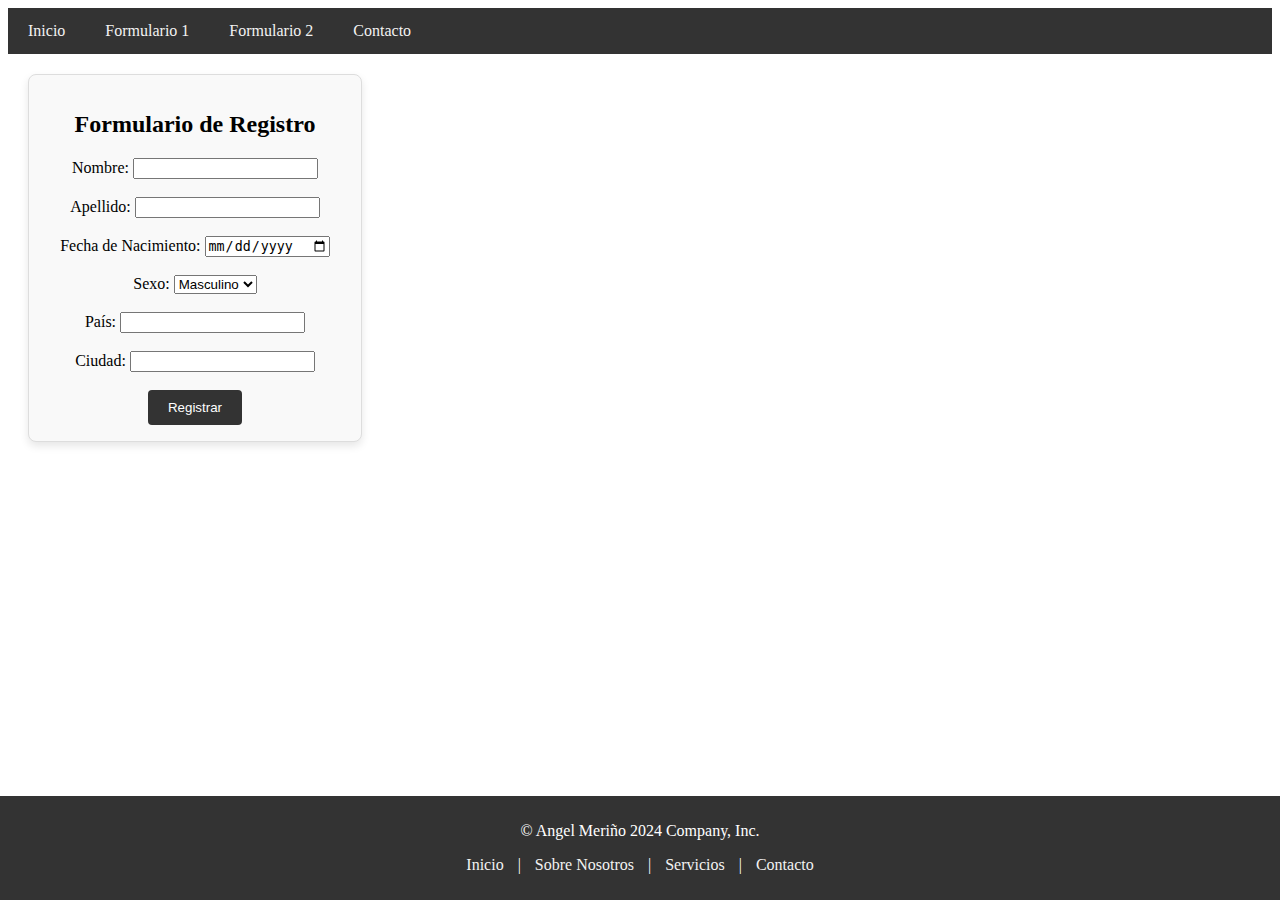
==== index2.html @ f636c62e "first commit" ====
<html lang="en">
  <head>
    <meta charset="UTF-8" />
    <meta name="viewport" content="width=device-width, initial-scale=1.0" />
    <title>Document</title>
    <link rel="stylesheet" href="style.css" />
    <script src="script.js" defer></script>
  </head>
  <body>
    <!-- Barra de navegación -->
    <nav>
      <div class="navbar">
        <a href="index.html">Inicio</a>
        <a href="index2.html">Formulario 1</a>
        <a href="index3.html">Formulario 2</a>
        <a href="index4.html">Contacto</a>
      </div>
    </nav>


 <!-- Formulario -->
    

    <form class="form" action="/submit" method="post"> 
    <h2>Formulario de Registro</h2> 
    <label for="nombre">Nombre:</label> 
    <input type="text" id="nombre" name="nombre" required>
    <br><br> 
    <label for="apellido">Apellido:</label> 
    <input type="text" id="apellido" name="apellido" required>
    <br><br> 
    <label for="fecha_nacimiento">Fecha de Nacimiento:</label> 
    <input type="date" id="fecha_nacimiento" name="fecha_nacimiento" required>
    <br><br> 
    <label for="sexo">Sexo:</label> 
    
    <select id="sexo" name="sexo" required> 
    <option value="masculino">Masculino</option> 
    <option value="femenino">Femenino</option> 
    <option value="otro">Otro</option> 
    </select>

    <br><br> <label for="pais">País:</label> 
    <input type="text" id="pais" name="pais" required>
    <br><br> 
    <label for="ciudad">Ciudad:</label> 
    <input type="text" id="ciudad" name="ciudad" required>
    <br><br> 
    <div class="funtion">
    <input type="submit" value="Registrar">
    </div>

  

   
    <!-- Footer -->
    <footer>
      <div class="footer">
        <p>© Angel Meriño 2024 Company, Inc.</p>
        <p>
          <a href="#inicio">Inicio</a> |
          <a href="#sobre-nosotros">Sobre Nosotros</a> |
          <a href="#servicios">Servicios</a> | <a href="#contacto">Contacto</a>
        </p>
      </div>
    </footer>
  </body>
</html>
---- style.css ----
/* Estilos básicos para la barra de navegación */
.navbar {
  background-color: #333;
  overflow: hidden;
}
.navbar a {
  float: left;
  display: block;
  color: #f2f2f2;
  text-align: center;
  padding: 14px 20px;
  text-decoration: none;
}
.navbar a:hover {
  background-color: #ddd;
  color: black;
}


/* Estilos básicos para la tarjeta */

.card, .form {
  background-color: #f9f9f9;
  border: 1px solid #ddd;
  border-radius: 8px;
  box-shadow: 0 4px 8px rgba(0, 0, 0, 0.1);
  margin: 20px;
  padding: 16px;
  text-align: center;
  width: 300px;
}
.card img, .en_construccion img {
  border-radius: 8px 8px 0 0;
  width: 70%;
}
.card h1 {
  font-size: 14px;
  margin: 10px 0;
}
.card p {
  color: #555;
  font-size: 16px;
}
.card button,.funtion button, .funtion input {
  background-color: #333;
  border: none;
  border-radius: 4px;
  color: white;
  cursor: pointer;
  padding: 10px 20px;
  text-align: center;
}

#container{
display:flex;

}









/* Estilos básicos para el footer */
.footer {
    background-color: #333;
    color: white;
    text-align: center;
    padding: 10px 0;
    position: fixed;
    left: 0;
    bottom: 0;
    width: 100%;
  }
  .footer a {
    color: #f2f2f2;
    text-decoration: none;
    margin: 0 10px;
  }
  .footer a:hover {
    color: #ddd;
  }

  .en_construccion{
  
    text-align: center;
    width: 60%; /* Ancho del div */
    height: 80%; /* Altura del div */
    background-color: #f2f2f2; /* Color de fondo del div */
    margin: 0 auto; /* Margen automático en los lados izquierdo y derecho para centrar el div */
  
  }
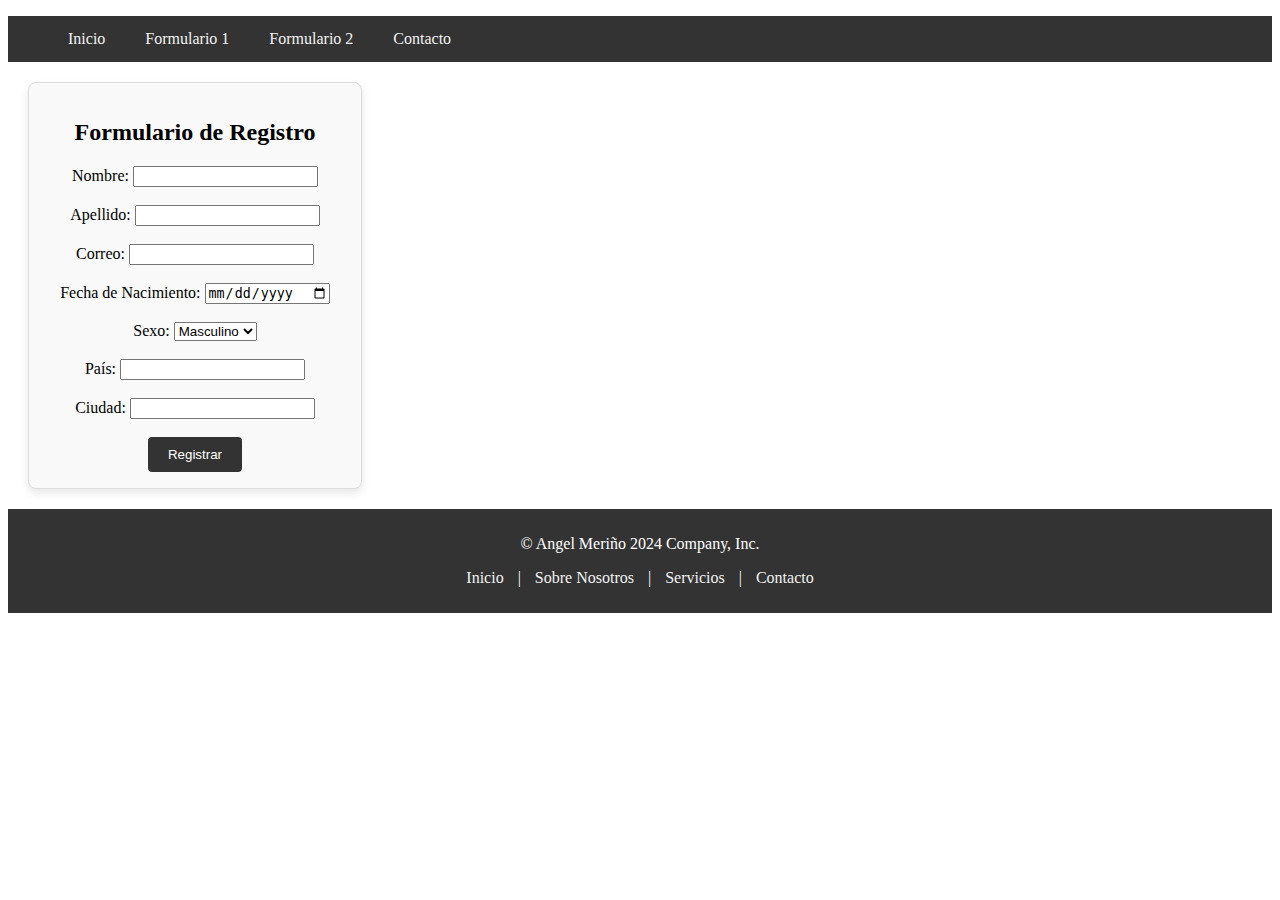
==== commit c09208ac: "next" ====
--- a/index2.html
+++ b/index2.html
@@ -1,58 +1,64 @@
+<!DOCTYPE html>
 <html lang="en">
-  <head>
+  <head> 
     <meta charset="UTF-8" />
     <meta name="viewport" content="width=device-width, initial-scale=1.0" />
-    <title>Document</title>
+    <title>PCA Proyecto</title>
     <link rel="stylesheet" href="style.css" />
     <script src="script.js" defer></script>
   </head>
   <body>
-    <!-- Barra de navegación -->
+    <!-- Barra de navegación cambiar  -->
     <nav>
-      <div class="navbar">
+      <ul class="navbar">
         <a href="index.html">Inicio</a>
         <a href="index2.html">Formulario 1</a>
         <a href="index3.html">Formulario 2</a>
         <a href="index4.html">Contacto</a>
-      </div>
+      </ul>
     </nav>
 
 
- <!-- Formulario -->
-    
+  <!-- Formulario -->
 
-    <form class="form" action="/submit" method="post"> 
-    <h2>Formulario de Registro</h2> 
-    <label for="nombre">Nombre:</label> 
-    <input type="text" id="nombre" name="nombre" required>
-    <br><br> 
-    <label for="apellido">Apellido:</label> 
-    <input type="text" id="apellido" name="apellido" required>
-    <br><br> 
-    <label for="fecha_nacimiento">Fecha de Nacimiento:</label> 
+
+  <form class="form" action="/submit" method="post">
+   
+    <h2>Formulario de Registro</h2>
+    <label for="nombre">Nombre:</label>
+    <input type="text" id="nombre" name="nombre" required autocomplete="name">
+    <br><br>
+    <label for="apellido">Apellido:</label>
+    <input type="text" id="apellido" name="apellido" required >
+    <br><br>
+    <label for="email">Correo:</label>
+    <input type="email" id="email" name="email" required autocomplete="email">
+    <br><br>
+    <label for="fecha_nacimiento">Fecha de Nacimiento:</label>
     <input type="date" id="fecha_nacimiento" name="fecha_nacimiento" required>
-    <br><br> 
-    <label for="sexo">Sexo:</label> 
-    
-    <select id="sexo" name="sexo" required> 
-    <option value="masculino">Masculino</option> 
-    <option value="femenino">Femenino</option> 
-    <option value="otro">Otro</option> 
+    <br><br>
+    <label for="sexo">Sexo:</label>
+
+    <select id="sexo" name="sexo" required>
+      <option value="masculino">Masculino</option>
+      <option value="femenino">Femenino</option>
+      <option value="otro">Otro</option>
     </select>
 
-    <br><br> <label for="pais">País:</label> 
+    <br><br> <label for="pais">País:</label>
     <input type="text" id="pais" name="pais" required>
-    <br><br> 
-    <label for="ciudad">Ciudad:</label> 
+    <br><br>
+    <label for="ciudad">Ciudad:</label>
     <input type="text" id="ciudad" name="ciudad" required>
-    <br><br> 
+    <br><br>
     <div class="funtion">
-    <input type="submit" value="Registrar">
+      <input type="submit" value="Registrar">
     </div>
+  </form>
 
-  
 
-   
+
+
     <!-- Footer -->
     <footer>
       <div class="footer">
@@ -65,4 +71,4 @@
       </div>
     </footer>
   </body>
-</html>
+</html>--- a/style.css
+++ b/style.css
@@ -66,14 +66,17 @@
 
 /* Estilos básicos para el footer */
 .footer {
+  
     background-color: #333;
     color: white;
     text-align: center;
     padding: 10px 0;
-    position: fixed;
+    margin-top: 20px;
     left: 0;
     bottom: 0;
     width: 100%;
+   
+    
   }
   .footer a {
     color: #f2f2f2;
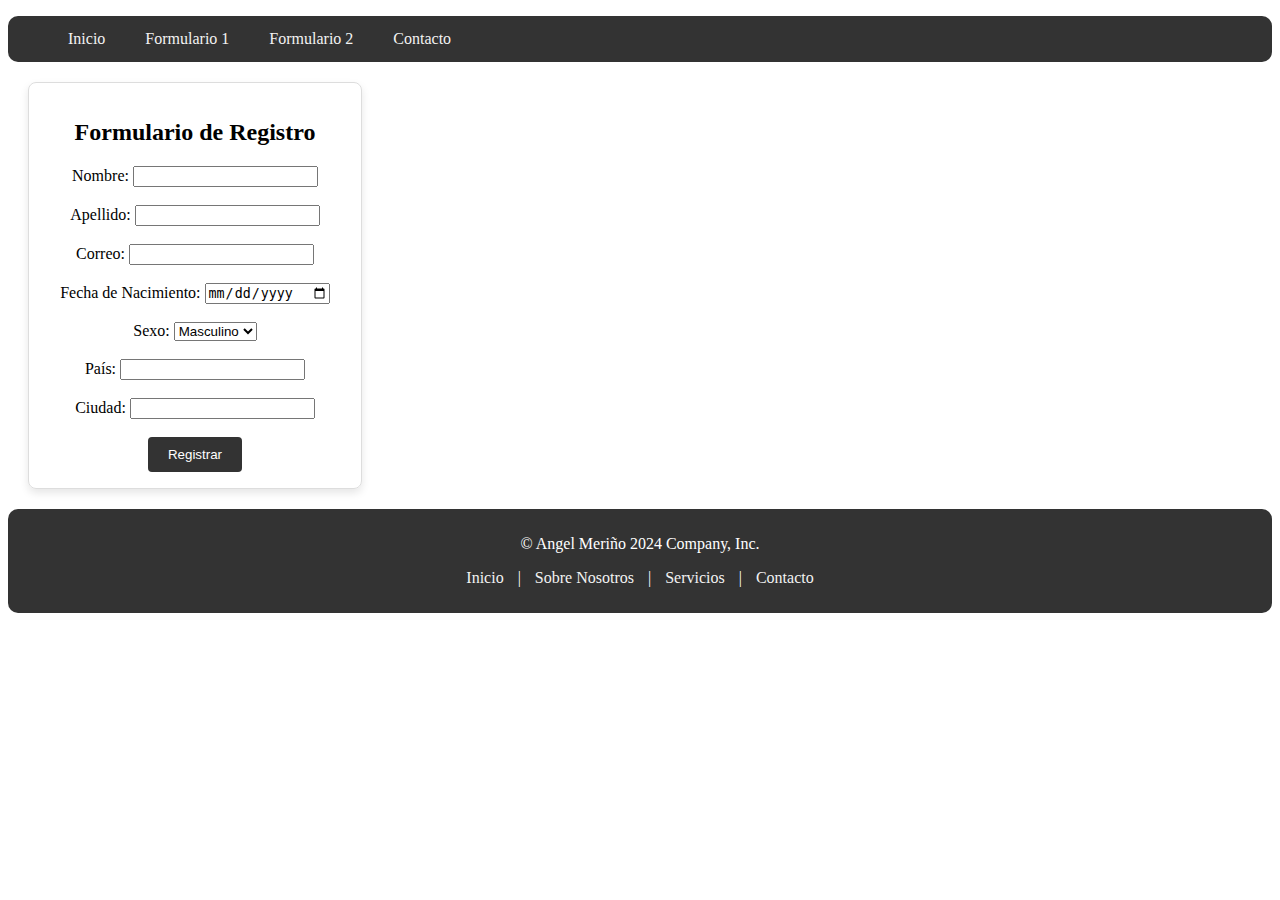
==== commit 86ae64f9: "x" ====
--- a/index2.html
+++ b/index2.html
@@ -27,33 +27,48 @@
     <h2>Formulario de Registro</h2>
     <label for="nombre">Nombre:</label>
     <input type="text" id="nombre" name="nombre" required autocomplete="name">
+
     <br><br>
     <label for="apellido">Apellido:</label>
     <input type="text" id="apellido" name="apellido" required >
+
     <br><br>
     <label for="email">Correo:</label>
     <input type="email" id="email" name="email" required autocomplete="email">
+
     <br><br>
     <label for="fecha_nacimiento">Fecha de Nacimiento:</label>
     <input type="date" id="fecha_nacimiento" name="fecha_nacimiento" required>
+
     <br><br>
     <label for="sexo">Sexo:</label>
-
     <select id="sexo" name="sexo" required>
       <option value="masculino">Masculino</option>
       <option value="femenino">Femenino</option>
       <option value="otro">Otro</option>
     </select>
 
-    <br><br> <label for="pais">País:</label>
-    <input type="text" id="pais" name="pais" required>
+    <br><br> 
+    <label for="pais">País:</label>
+
+    <input list="cursos" />
+    <datalist id="cursos">
+      <option value="Colombia"></option>
+      <option value="Mexico"></option>
+      <option value="Peru"></option>
+      <option value="Venezuela"></option>
+    </datalist>
+    
+
     <br><br>
     <label for="ciudad">Ciudad:</label>
     <input type="text" id="ciudad" name="ciudad" required>
     <br><br>
+
     <div class="funtion">
       <input type="submit" value="Registrar">
     </div>
+
   </form>
 
 
--- a/style.css
+++ b/style.css
@@ -2,6 +2,7 @@
 .navbar {
   background-color: #333;
   overflow: hidden;
+  border-radius: 10px;
 }
 .navbar a {
   float: left;
@@ -20,7 +21,7 @@
 /* Estilos básicos para la tarjeta */
 
 .card, .form {
-  background-color: #f9f9f9;
+  
   border: 1px solid #ddd;
   border-radius: 8px;
   box-shadow: 0 4px 8px rgba(0, 0, 0, 0.1);
@@ -29,6 +30,11 @@
   text-align: center;
   width: 300px;
 }
+.card:hover{
+  background-color: #d1d1d1;
+  box-shadow: 0 4px 8px #3d8c48(0, 0, 0, 0.1);
+}
+
 .card img, .en_construccion img {
   border-radius: 8px 8px 0 0;
   width: 70%;
@@ -37,6 +43,7 @@
   font-size: 14px;
   margin: 10px 0;
 }
+
 .card p {
   color: #555;
   font-size: 16px;
@@ -49,6 +56,12 @@
   cursor: pointer;
   padding: 10px 20px;
   text-align: center;
+  
+}
+
+.card button:hover,.funtion button:hover, .funtion input:hover  {
+  background-color: #346f3c;
+  color: black;
 }
 
 #container{
@@ -75,6 +88,7 @@
     left: 0;
     bottom: 0;
     width: 100%;
+    border-radius: 10px;
    
     
   }
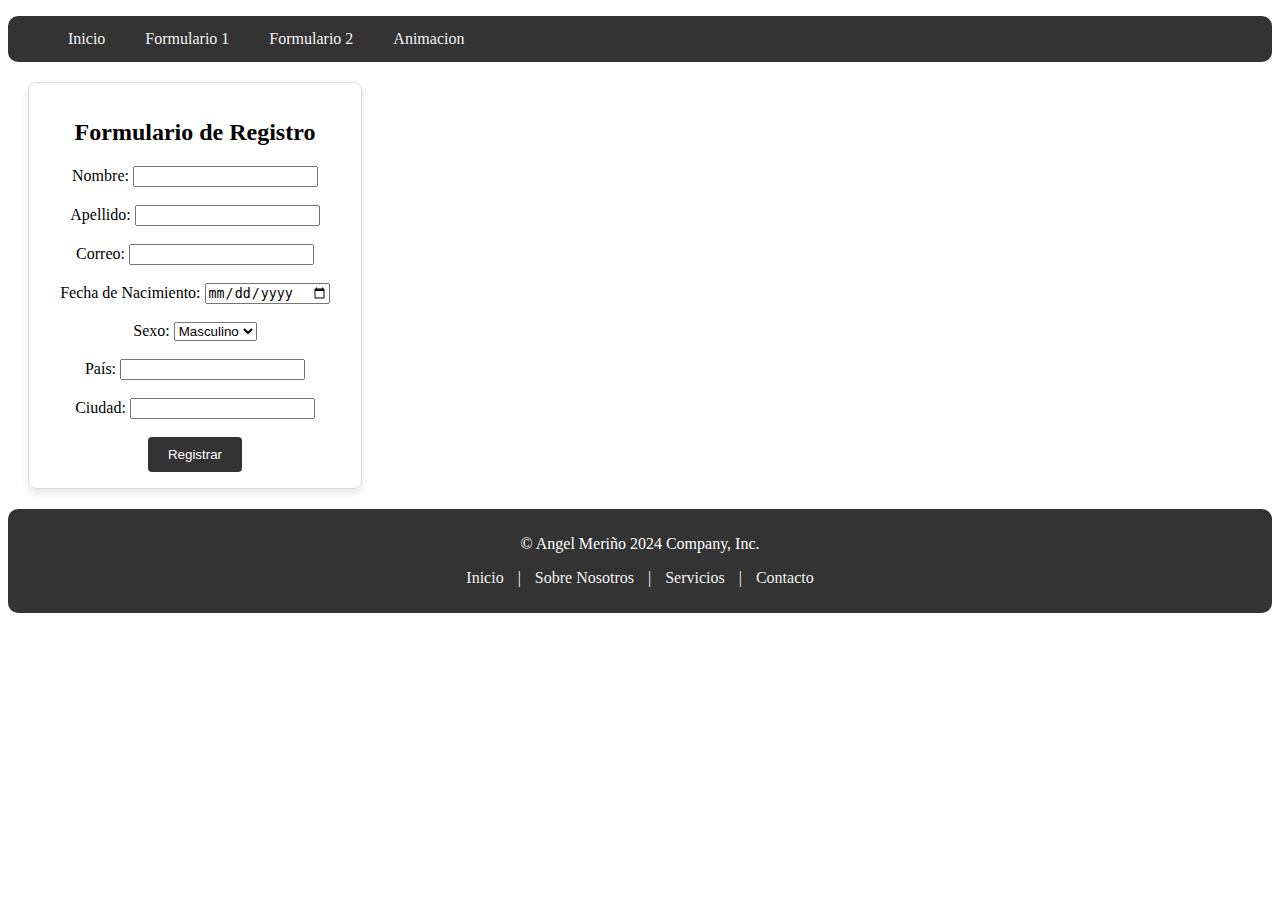
==== commit 88830da2: "animacion" ====
--- a/index2.html
+++ b/index2.html
@@ -14,7 +14,7 @@
         <a href="index.html">Inicio</a>
         <a href="index2.html">Formulario 1</a>
         <a href="index3.html">Formulario 2</a>
-        <a href="index4.html">Contacto</a>
+        <a href="index4.html">Animacion</a>
       </ul>
     </nav>
 
--- a/style.css
+++ b/style.css
@@ -17,11 +17,10 @@
   color: black;
 }
 
-
 /* Estilos básicos para la tarjeta */
 
-.card, .form {
-  
+.card,
+.form {
   border: 1px solid #ddd;
   border-radius: 8px;
   box-shadow: 0 4px 8px rgba(0, 0, 0, 0.1);
@@ -30,12 +29,13 @@
   text-align: center;
   width: 300px;
 }
-.card:hover{
+.card:hover {
   background-color: #d1d1d1;
   box-shadow: 0 4px 8px #3d8c48(0, 0, 0, 0.1);
 }
 
-.card img, .en_construccion img {
+.card img,
+.en_construccion img {
   border-radius: 8px 8px 0 0;
   width: 70%;
 }
@@ -48,7 +48,9 @@
   color: #555;
   font-size: 16px;
 }
-.card button,.funtion button, .funtion input {
+.card button,
+.funtion button,
+.funtion input {
   background-color: #333;
   border: none;
   border-radius: 4px;
@@ -56,57 +58,66 @@
   cursor: pointer;
   padding: 10px 20px;
   text-align: center;
-  
 }
 
-.card button:hover,.funtion button:hover, .funtion input:hover  {
+.card button:hover,
+.funtion button:hover,
+.funtion input:hover {
   background-color: #346f3c;
   color: black;
 }
 
-#container{
-display:flex;
+#container {
+  display: flex;
+}
+
+/* Estilos básicos para el footer */
+.footer {
+  background-color: #333;
+  color: white;
+  text-align: center;
+  padding: 10px 0;
+  margin-top: 20px;
+  left: 0;
+  bottom: 0;
+  width: 100%;
+  border-radius: 10px;
+}
+.footer a {
+  color: #f2f2f2;
+  text-decoration: none;
+  margin: 0 10px;
+}
+.footer a:hover {
+  color: #ddd;
+}
+
+.en_construccion {
+  text-align: center;
+  width: 60%; /* Ancho del div */
+  height: 80%; /* Altura del div */
+  background-color: #f2f2f2; /* Color de fondo del div */
+  margin: 0 auto; /* Margen automático en los lados izquierdo y derecho para centrar el div */
+
 
 }
 
 
 
 
+#imagen {
 
+width: 40%;
+position: absolute; 
+top: 50%; 
+transform: translateY(-50%);
+    
+  
+}
 
-
-
-
-/* Estilos básicos para el footer */
-.footer {
-  
-    background-color: #333;
-    color: white;
-    text-align: center;
-    padding: 10px 0;
-    margin-top: 20px;
-    left: 0;
-    bottom: 0;
-    width: 100%;
-    border-radius: 10px;
-   
-    
-  }
-  .footer a {
-    color: #f2f2f2;
-    text-decoration: none;
-    margin: 0 10px;
-  }
-  .footer a:hover {
-    color: #ddd;
-  }
-
-  .en_construccion{
-  
-    text-align: center;
-    width: 60%; /* Ancho del div */
-    height: 80%; /* Altura del div */
-    background-color: #f2f2f2; /* Color de fondo del div */
-    margin: 0 auto; /* Margen automático en los lados izquierdo y derecho para centrar el div */
-  
-  }+#mensaje {
+  display: none;
+  text-align: center;
+  margin-top: 20px;
+  font-weight: bold;
+}
